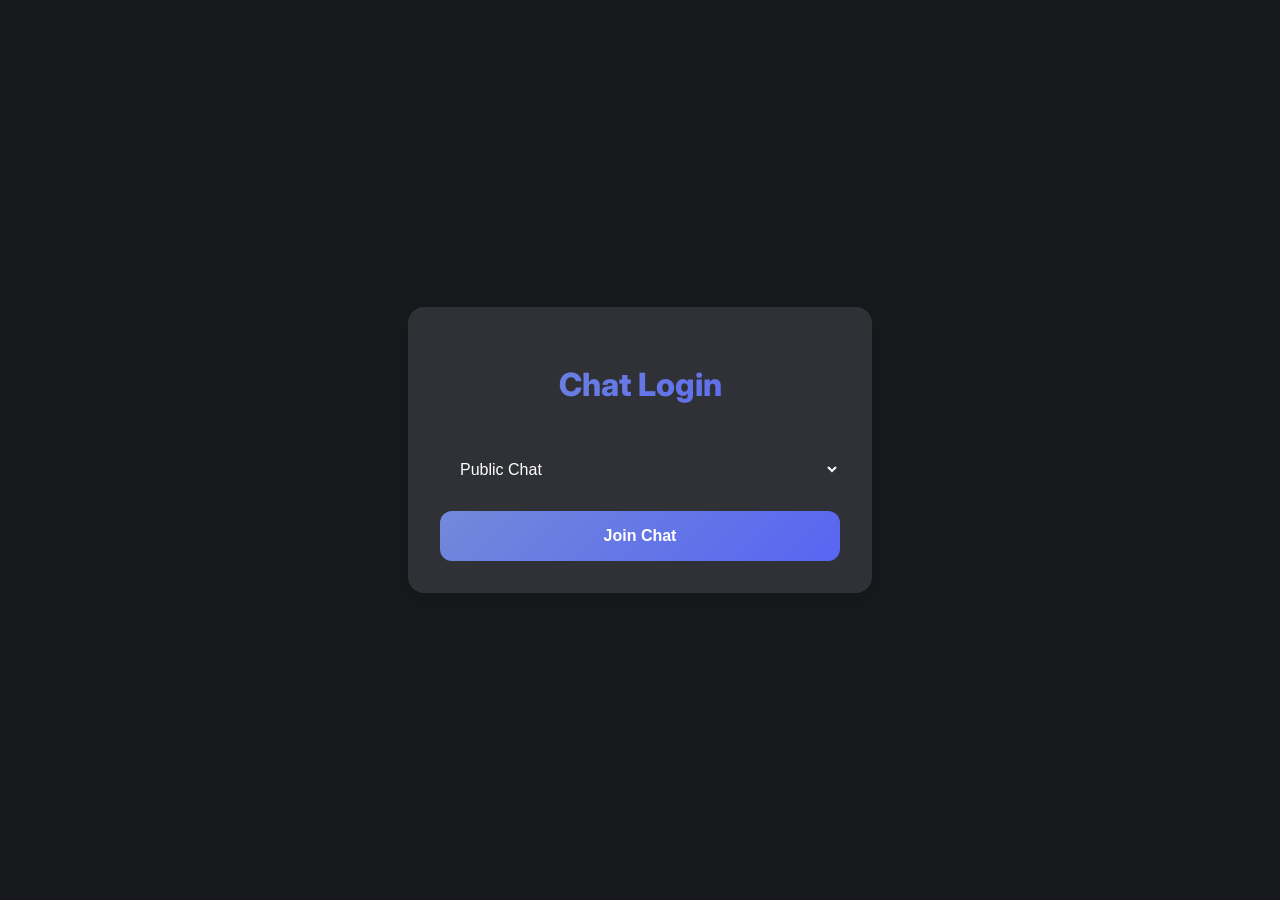
==== src/main/resources/static/index.html @ 3a3262da "Tried fixing the Multiple join issue in public chatroom and a little qualityof life changes" ====
<!DOCTYPE html>
<html lang="en">
<head>
    <meta charset="UTF-8">
    <meta name="viewport" content="width=device-width, initial-scale=1.0">
    <title>Login | Chat</title>
    <link rel="stylesheet" href="https://fonts.googleapis.com/css2?family=Inter:wght@400;600;800&display=swap">
    <style>
        :root {
            --primary: #7289DA;
            --primary-hover: #5b6eae;
            --background: #18191c;
            --surface: #2f3136;
            --text: #ffffff;
            --text-muted: #b9bbbe;
            --gradient: linear-gradient(135deg, #7289DA 0%, #5865F2 100%);
            --shadow: 0 8px 32px rgba(0, 0, 0, 0.15);
        }

        body {
            font-family: 'Inter', 'Segoe UI', system-ui, sans-serif;
            background: var(--background);
            color: var(--text);
            display: flex;
            justify-content: center;
            align-items: center;
            height: 100vh;
            margin: 0;
        }

        .login-container {
            background: var(--surface);
            padding: 2rem;
            border-radius: 1rem;
            box-shadow: var(--shadow);
            text-align: center;
            width: 100%;
            max-width: 400px;
        }

        h2 {
            background: var(--gradient);
            -webkit-background-clip: text;
            background-clip: text;
            color: transparent;
            font-size: 2rem;
            font-weight: 800;
            margin-bottom: 1.5rem;
        }

        input, button, select {
            width: 100%;
            padding: 1rem;
            margin-top: 1rem;
            border: none;
            border-radius: 0.75rem;
            font-size: 1rem;
        }

        input {
            background: var(--surface);
            color: var(--text);
            border: 2px solid var(--surface);
        }

        input:focus {
            border-color: var(--primary);
            box-shadow: 0 0 0 4px rgba(114,137,218,0.25);
            outline: none;
        }

        select {
            background: var(--surface);
            color: var(--text);
        }

        button {
            background: var(--gradient);
            color: white;
            cursor: pointer;
            font-weight: 600;
            transition: 0.3s;
        }

        button:hover {
            background: var(--primary-hover);
        }
    </style>
</head>
<body>
<div class="login-container">
    <h2>Chat Login</h2>

    <form id="chatForm" method="GET">
        <select id="chatType" name="chatType">
            <option value="public">Public Chat</option>
            <option value="private">Private Chat</option>
        </select>
        <button type="submit">Join Chat</button>
    </form>

    <script>
        document.getElementById("chatForm").addEventListener("submit", function (e) {
            e.preventDefault(); // Prevent the default form submission behavior

            let chatType = document.getElementById("chatType").value;
            let destinationUrl = chatType === "public" ? "public-chat.html" : "private-chat.html";

            // Redirect to the appropriate chat URL
            window.location.href = destinationUrl;

            // Connect to the server only if it's public chat
            if (chatType === "public") {
                fetch('/username')
                    .then(response => response.text())
                    .then(data => {
                        username = data.trim();
                        document.getElementById("displayUsername").textContent = "Logged in as: " + username;
                        connect(); // Call the provided connect() function to join the chatroom
                    })
                    .catch(error => console.error('Error fetching username:', error));
            } else {
                console.log("Connection not required for private chat.");
            }
        });
    </script>

</div>
</body>
</html>
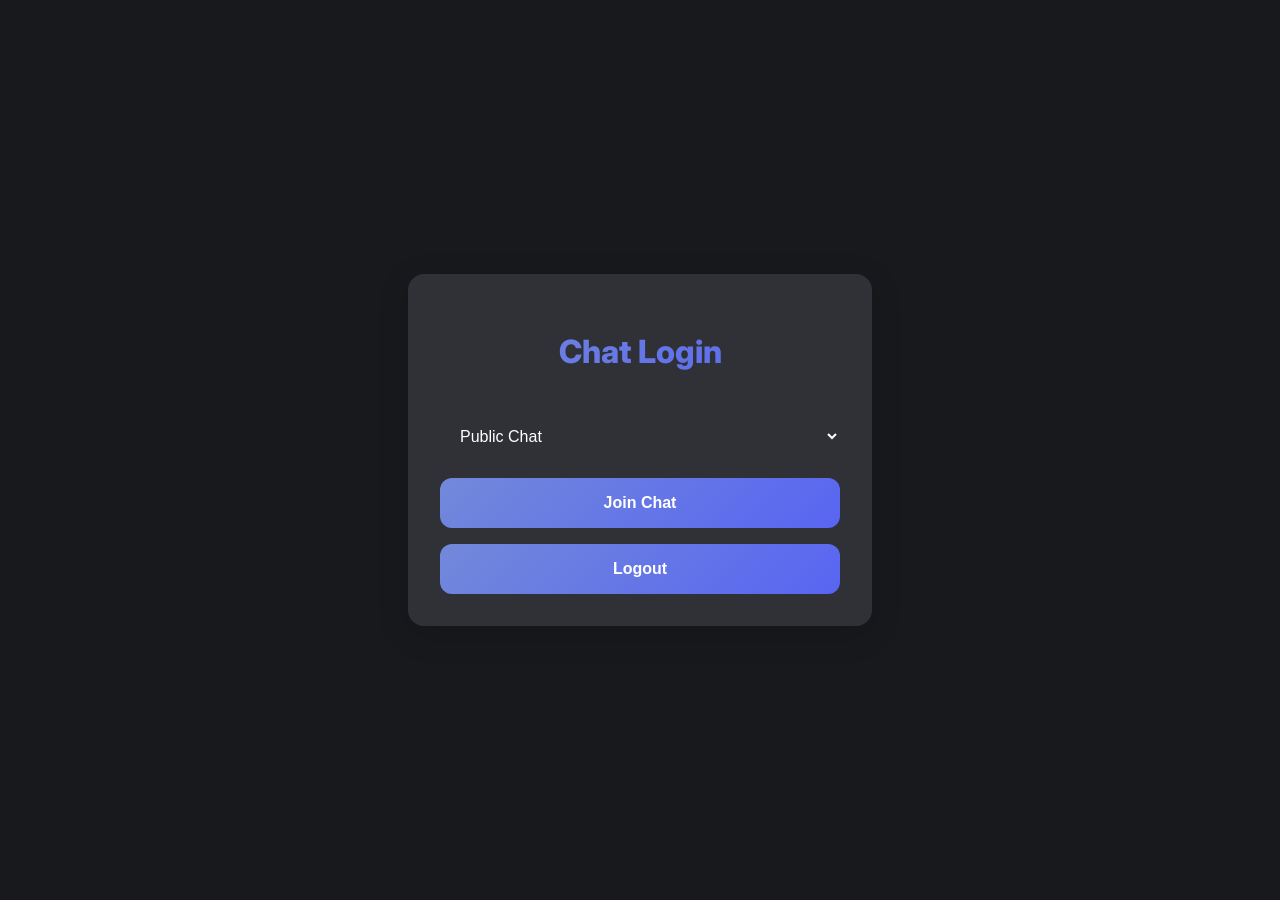
==== commit 855807c4: "Added Quality of Life Changes" ====
--- a/src/main/resources/static/index.html
+++ b/src/main/resources/static/index.html
@@ -95,6 +95,7 @@
         <select id="chatType" name="chatType">
             <option value="public">Public Chat</option>
             <option value="private">Private Chat</option>
+            <option value="blog">Blogs</option>
         </select>
         <button type="submit">Join Chat</button>
     </form>
@@ -104,10 +105,8 @@
             e.preventDefault(); // Prevent the default form submission behavior
 
             let chatType = document.getElementById("chatType").value;
-            let destinationUrl = chatType === "public" ? "public-chat.html" : "private-chat.html";
-
             // Redirect to the appropriate chat URL
-            window.location.href = destinationUrl;
+            window.location.href = chatType === "public" ? "public-chat.html" : (chatType === "private" ? "private-chat.html" : "/blogs");
 
             // Connect to the server only if it's public chat
             if (chatType === "public") {
@@ -125,6 +124,15 @@
         });
     </script>
 
+    <button id="logout" onclick = logout() >Logout</button>
+
+    <script>
+        function logout() {
+            window.location.href = '/logout';
+            // logout means logout
+        }
+    </script>
+
 </div>
 </body>
 </html>
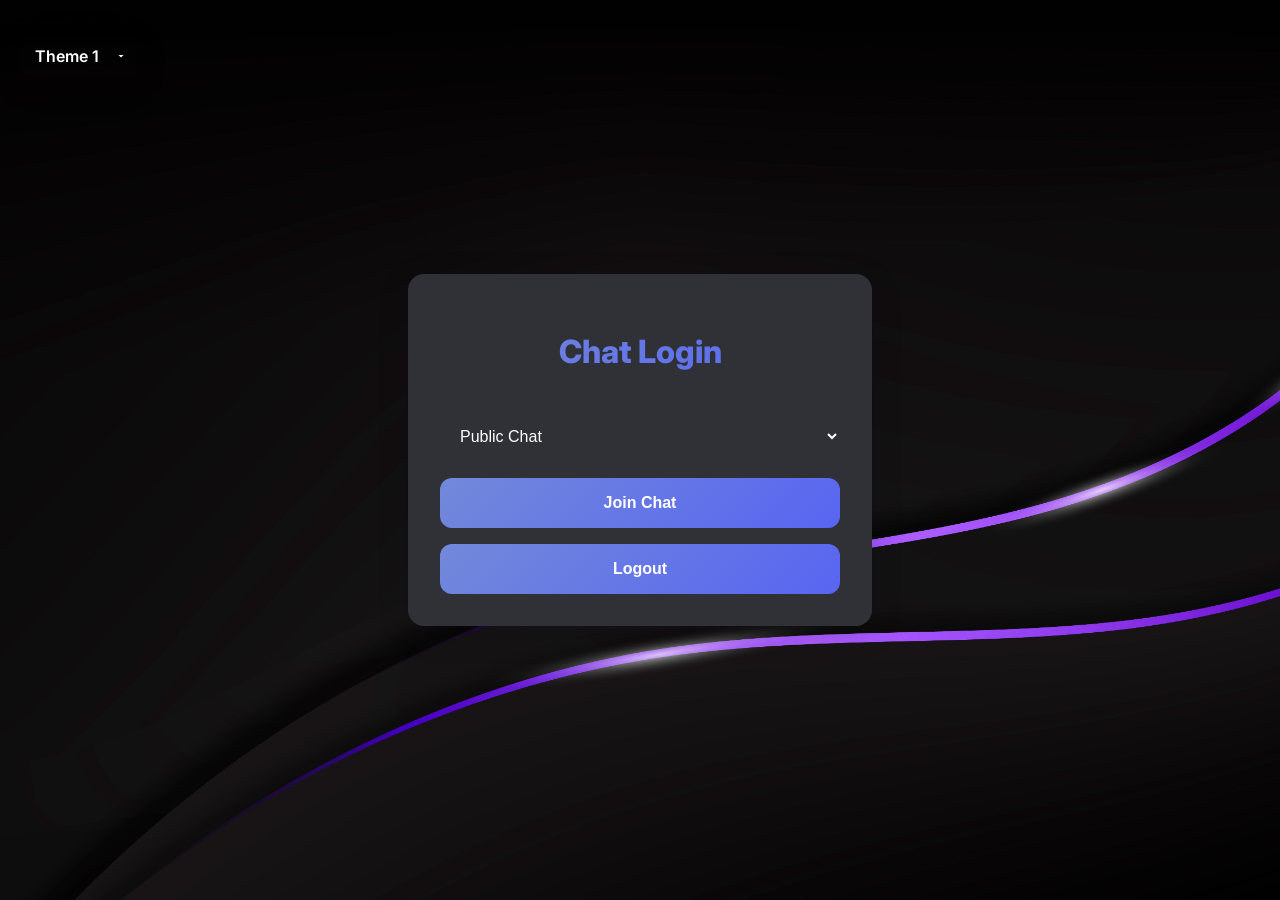
==== commit a4aa115e: "Trying to add theme" ====
--- a/src/main/resources/static/index.html
+++ b/src/main/resources/static/index.html
@@ -5,89 +5,54 @@
     <meta name="viewport" content="width=device-width, initial-scale=1.0">
     <title>Login | Chat</title>
     <link rel="stylesheet" href="https://fonts.googleapis.com/css2?family=Inter:wght@400;600;800&display=swap">
-    <style>
-        :root {
-            --primary: #7289DA;
-            --primary-hover: #5b6eae;
-            --background: #18191c;
-            --surface: #2f3136;
-            --text: #ffffff;
-            --text-muted: #b9bbbe;
-            --gradient: linear-gradient(135deg, #7289DA 0%, #5865F2 100%);
-            --shadow: 0 8px 32px rgba(0, 0, 0, 0.15);
-        }
+    <link rel="stylesheet" href="index-styles.css">
+    <link rel="stylesheet" href="theme.css">
 
-        body {
-            font-family: 'Inter', 'Segoe UI', system-ui, sans-serif;
-            background: var(--background);
-            color: var(--text);
-            display: flex;
-            justify-content: center;
-            align-items: center;
-            height: 100vh;
-            margin: 0;
-        }
-
-        .login-container {
-            background: var(--surface);
-            padding: 2rem;
-            border-radius: 1rem;
-            box-shadow: var(--shadow);
-            text-align: center;
-            width: 100%;
-            max-width: 400px;
-        }
-
-        h2 {
-            background: var(--gradient);
-            -webkit-background-clip: text;
-            background-clip: text;
-            color: transparent;
-            font-size: 2rem;
-            font-weight: 800;
-            margin-bottom: 1.5rem;
-        }
-
-        input, button, select {
-            width: 100%;
-            padding: 1rem;
-            margin-top: 1rem;
-            border: none;
-            border-radius: 0.75rem;
-            font-size: 1rem;
-        }
-
-        input {
-            background: var(--surface);
-            color: var(--text);
-            border: 2px solid var(--surface);
-        }
-
-        input:focus {
-            border-color: var(--primary);
-            box-shadow: 0 0 0 4px rgba(114,137,218,0.25);
-            outline: none;
-        }
-
-        select {
-            background: var(--surface);
-            color: var(--text);
-        }
-
-        button {
-            background: var(--gradient);
-            color: white;
-            cursor: pointer;
-            font-weight: 600;
-            transition: 0.3s;
-        }
-
-        button:hover {
-            background: var(--primary-hover);
-        }
-    </style>
 </head>
 <body>
+
+<div class="theme-selector">
+    <select id="themeDropdown" class="theme-dropdown">
+        <option value="theme1">Theme 1</option>
+        <option value="theme2">Theme 2</option>
+    </select>
+</div>
+
+<script>
+    // Update the JavaScript
+    const themes = {
+        theme1: {
+            image: 'image1.jpg',
+            name: 'Theme 1'
+        },
+        theme2: {
+            image: 'image2.jpg',
+            name: 'Theme 2'
+        }
+    };
+
+    // Initialize theme
+    let currentTheme = localStorage.getItem('theme') || 'theme1';
+    const themeDropdown = document.getElementById('themeDropdown');
+
+    function applyTheme(theme) {
+        document.body.style.backgroundImage = `url('${themes[theme].image}')`;
+        themeDropdown.value = theme;
+        localStorage.setItem('theme', theme);
+    }
+
+    // Handle theme selection
+    themeDropdown.addEventListener('change', (e) => {
+        applyTheme(e.target.value);
+    });
+
+    // Apply saved theme on page load
+    window.addEventListener('load', () => {
+        applyTheme(currentTheme);
+        // Set dropdown to correct initial value
+        themeDropdown.value = currentTheme;
+    });
+</script>
 <div class="login-container">
     <h2>Chat Login</h2>
 
@@ -134,5 +99,6 @@
     </script>
 
 </div>
+<script src="theme.js"></script>
 </body>
 </html>
--- a/src/main/resources/static/index-styles.css
+++ b/src/main/resources/static/index-styles.css
@@ -0,0 +1,129 @@
+:root {
+    --primary: #7289DA;
+    --primary-hover: #5b6eae;
+    --background: #18191c;
+    --surface: #2f3136;
+    --text: #ffffff;
+    --text-muted: #b9bbbe;
+    --gradient: linear-gradient(135deg, #7289DA 0%, #5865F2 100%);
+    --shadow: 0 8px 32px rgba(0, 0, 0, 0.15);
+}
+
+body {
+    font-family: 'Inter', 'Segoe UI', system-ui, sans-serif;
+    background-size: cover;
+    background-repeat: no-repeat;
+    background-position: center;
+    background-attachment: fixed;
+    background-color: #000000; /* Fallback */
+    color: var(--text);
+    display: flex;
+    justify-content: center;
+    align-items: center;
+    height: 100vh;
+    margin: 0;
+}
+
+.login-container {
+    background: var(--surface);
+    padding: 2rem;
+    border-radius: 1rem;
+    box-shadow: var(--shadow);
+    text-align: center;
+    width: 100%;
+    max-width: 400px;
+}
+
+h2 {
+    background: var(--gradient);
+    -webkit-background-clip: text;
+    background-clip: text;
+    color: transparent;
+    font-size: 2rem;
+    font-weight: 800;
+    margin-bottom: 1.5rem;
+}
+
+input, button, select {
+    width: 100%;
+    padding: 1rem;
+    margin-top: 1rem;
+    border: none;
+    border-radius: 0.75rem;
+    font-size: 1rem;
+}
+
+input {
+    background: var(--surface);
+    color: var(--text);
+    border: 2px solid var(--surface);
+}
+
+input:focus {
+    border-color: var(--primary);
+    box-shadow: 0 0 0 4px rgba(114,137,218,0.25);
+    outline: none;
+}
+
+select {
+    background: var(--surface);
+    color: var(--text);
+}
+
+button {
+    background: var(--gradient);
+    color: white;
+    cursor: pointer;
+    font-weight: 600;
+    transition: 0.3s;
+}
+
+button:hover {
+    background: var(--primary-hover);
+}
+
+/* Add these styles to your CSS */
+.theme-selector {
+    position: fixed;
+    top: 20px;
+    left: 20px;
+    z-index: 1000;
+}
+
+.theme-dropdown {
+    padding: 10px 35px 10px 15px;
+    background: var(--gradient);
+    color: black;
+    border: none;
+    border-radius: 8px;
+    font-family: inherit;
+    font-weight: 600;
+    appearance: none;
+    cursor: pointer;
+    box-shadow: var(--shadow);
+    transition: all 0.3s ease;
+    background-image: url("data:image/svg+xml;charset=UTF-8,%3csvg xmlns='http://www.w3.org/2000/svg' viewBox='0 0 24 24' fill='white'%3e%3cpath d='M7 10l5 5 5-5z'/%3e%3c/svg%3e");
+    background-repeat: no-repeat;
+    background-position: right 10px center;
+    background-size: 12px;
+}
+
+.theme-dropdown:hover {
+    transform: translateY(-2px);
+    box-shadow: 0 4px 15px rgba(114, 137, 218, 0.4);
+}
+
+.theme-dropdown:focus {
+    outline: none;
+    box-shadow: 0 0 0 3px rgba(114, 137, 218, 0.3);
+}
+
+/* Hide default dropdown arrow in IE */
+.theme-dropdown::-ms-expand {
+    display: none;
+}
+
+/* Optional: Add transition effect */
+body::before {
+    transition: background-color 0.5s ease-in-out;
+}
--- a/src/main/resources/static/theme.css
+++ b/src/main/resources/static/theme.css
@@ -0,0 +1,24 @@
+/* theme.css */
+.theme-selector {
+    position: fixed;
+    top: 20px;
+    left: 20px;
+    z-index: 1000;
+}
+
+.theme-dropdown {
+    padding: 10px 35px 10px 15px;
+    background: var(--gradient);
+    color: white;
+    border: none;
+    border-radius: 8px;
+    font-family: inherit;
+    font-weight: 600;
+    appearance: none;
+    cursor: pointer;
+    box-shadow: var(--shadow);
+    background-image: url("data:image/svg+xml;charset=UTF-8,%3csvg xmlns='http://www.w3.org/2000/svg' viewBox='0 0 24 24' fill='white'%3e%3cpath d='M7 10l5 5 5-5z'/%3e%3c/svg%3e");
+    background-repeat: no-repeat;
+    background-position: right 10px center;
+    background-size: 12px;
+}
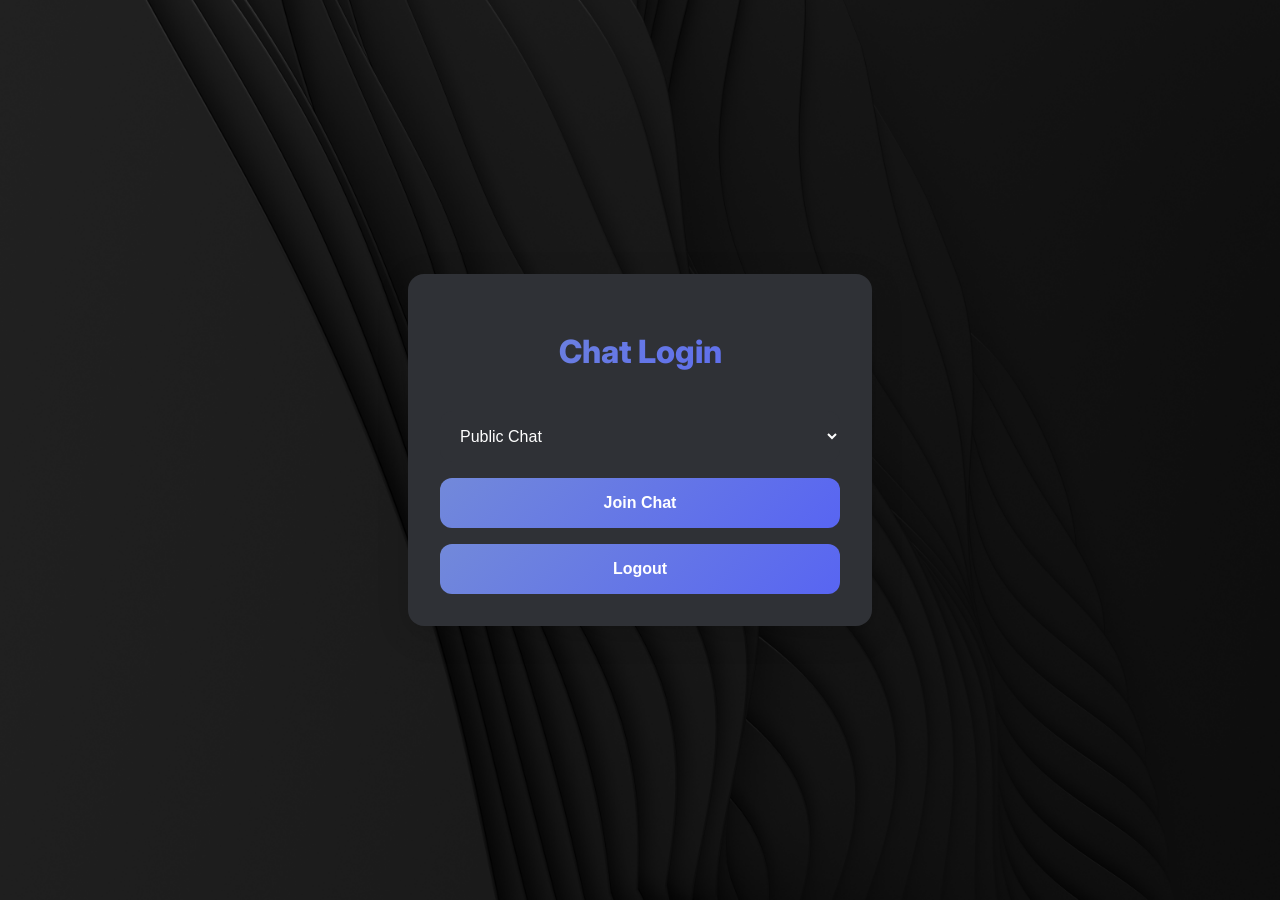
==== commit b4ff0a26: "Added background" ====
--- a/src/main/resources/static/index.html
+++ b/src/main/resources/static/index.html
@@ -6,53 +6,10 @@
     <title>Login | Chat</title>
     <link rel="stylesheet" href="https://fonts.googleapis.com/css2?family=Inter:wght@400;600;800&display=swap">
     <link rel="stylesheet" href="index-styles.css">
-    <link rel="stylesheet" href="theme.css">
+
 
 </head>
 <body>
-
-<div class="theme-selector">
-    <select id="themeDropdown" class="theme-dropdown">
-        <option value="theme1">Theme 1</option>
-        <option value="theme2">Theme 2</option>
-    </select>
-</div>
-
-<script>
-    // Update the JavaScript
-    const themes = {
-        theme1: {
-            image: 'image1.jpg',
-            name: 'Theme 1'
-        },
-        theme2: {
-            image: 'image2.jpg',
-            name: 'Theme 2'
-        }
-    };
-
-    // Initialize theme
-    let currentTheme = localStorage.getItem('theme') || 'theme1';
-    const themeDropdown = document.getElementById('themeDropdown');
-
-    function applyTheme(theme) {
-        document.body.style.backgroundImage = `url('${themes[theme].image}')`;
-        themeDropdown.value = theme;
-        localStorage.setItem('theme', theme);
-    }
-
-    // Handle theme selection
-    themeDropdown.addEventListener('change', (e) => {
-        applyTheme(e.target.value);
-    });
-
-    // Apply saved theme on page load
-    window.addEventListener('load', () => {
-        applyTheme(currentTheme);
-        // Set dropdown to correct initial value
-        themeDropdown.value = currentTheme;
-    });
-</script>
 <div class="login-container">
     <h2>Chat Login</h2>
 
@@ -99,6 +56,6 @@
     </script>
 
 </div>
-<script src="theme.js"></script>
+
 </body>
 </html>
--- a/src/main/resources/static/index-styles.css
+++ b/src/main/resources/static/index-styles.css
@@ -11,6 +11,7 @@
 
 body {
     font-family: 'Inter', 'Segoe UI', system-ui, sans-serif;
+    background-image: url('image2.jpg');
     background-size: cover;
     background-repeat: no-repeat;
     background-position: center;
